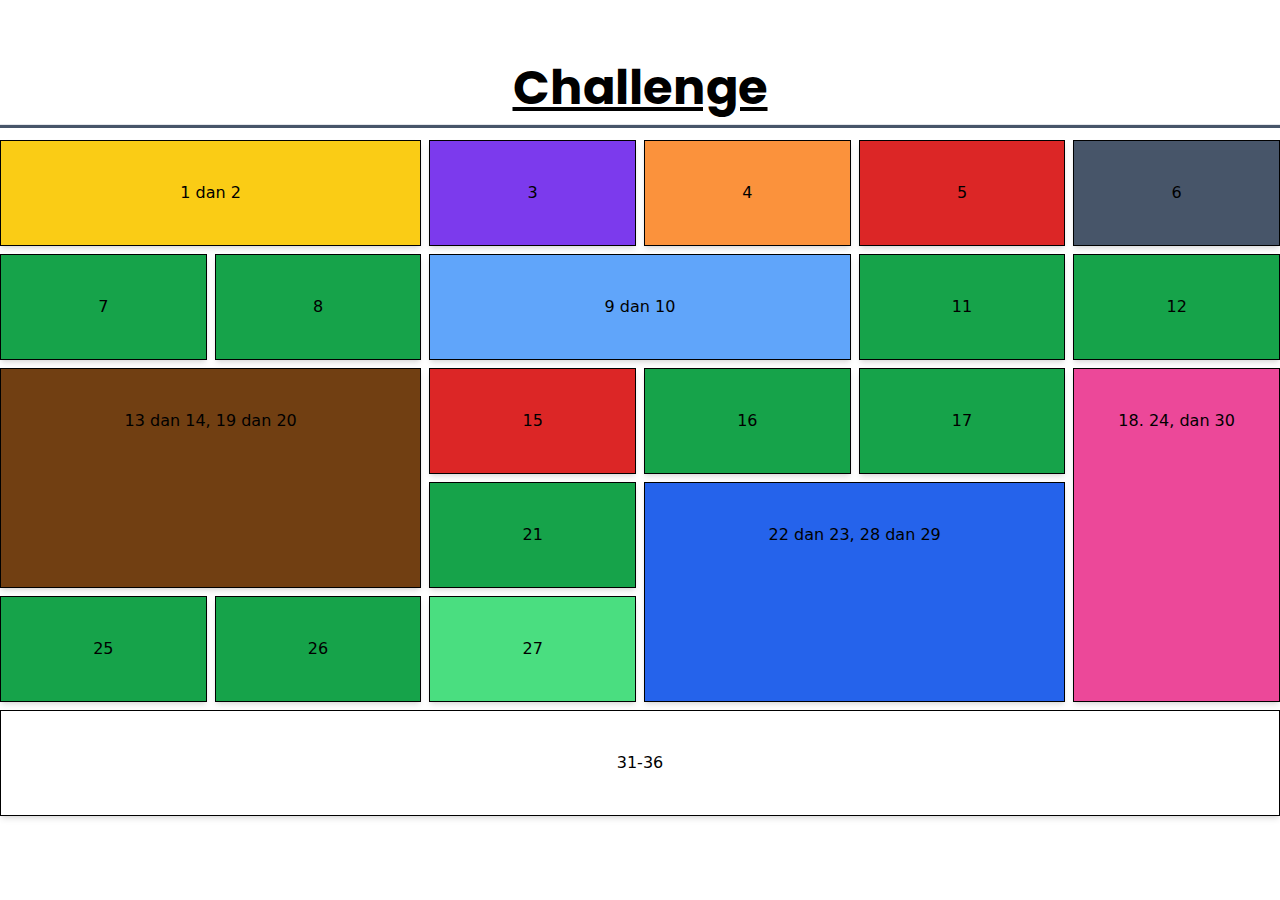
==== src/public/challenge.html @ d1c3603e "update" ====
<!DOCTYPE html>
<html lang="en">

<head>
    <meta charset="UTF-8">
    <meta name="viewport" content="width=device-width, initial-scale=1.0">
    <title>Challenge</title>
    <link rel="stylesheet" href="/src/public/style.css">
    <link rel="preconnect" href="https://fonts.googleapis.com">
    <link rel="preconnect" href="https://fonts.gstatic.com" crossorigin>
    <link href="https://fonts.googleapis.com/css2?family=Poppins:wght@100;200;300;400;600;700&display=swap"
        rel="stylesheet">
</head>

<body>
    <h1 class="font-poppins font-bold text-center text-5xl underline mt-16">Challenge</h1>
    <hr class="h-[4px] bg-slate-600 mt-3 mb-3">

    <div class="grid grid-cols-6 gap-2">
        <div class="col-span-2 bg-yellow-400 px-4 py-10 border border-black shadow-md">
            <p class="text-center">1 dan 2</p>
        </div>
        <div class="col-span bg-violet-600 px-4 py-10 border border-black shadow-md">
            <p class="text-center">3</p>
        </div>
        <div class="col-span bg-orange-400 px-4 py-10 border border-black shadow-md">
            <p class="text-center">4</p>
        </div>
        <div class="col-span bg-red-600 px-4 py-10 border border-black shadow-md">
            <p class="text-center">5</p>
        </div>
        <div class="col-span bg-slate-600 px-4 py-10 border border-black shadow-md">
            <p class="text-center">6</p>
        </div>
        <div class="col-span bg-green-600 px-4 py-10 border border-black shadow-md">
            <p class="text-center">7</p>
        </div>
        <div class="col-span bg-green-600 px-4 py-10 border border-black shadow-md">
            <p class="text-center">8</p>
        </div>
        <div class="col-span-2 bg-blue-400 px-4 py-10 border border-black shadow-md">
            <p class="text-center">9 dan 10</p>
        </div>
        <div class="col-span bg-green-600 px-4 py-10 border border-black shadow-md">
            <p class="text-center">11</p>
        </div>
        <div class="col-span bg-green-600 px-4 py-10 border border-black shadow-md">
            <p class="text-center">12</p>
        </div>
        <div class="col-span-2 row-span-2 bg-yellow-900 px-4 py-10 border border-black shadow-md">
            <p class="text-center">13 dan 14, 19 dan 20</p>
        </div>
        <div class="col-span bg-red-600 px-4 py-10 border border-black shadow-md">
            <p class="text-center">15</p>
        </div>
        <div class="col-span bg-green-600 px-4 py-10 border border-black shadow-md">
            <p class="text-center">16</p>
        </div>
        <div class="col-span bg-green-600 px-4 py-10 border border-black shadow-md">
            <p class="text-center">17</p>
        </div>
        <div class="col-span row-span-3 bg-pink-500 px-4 py-10 border border-black shadow-md">
            <p class="text-center">18. 24, dan 30</p>
        </div>
        <div class="col-span bg-green-600 px-4 py-10 border border-black shadow-md">
            <p class="text-center">21</p>
        </div>
        <div class="col-span-2 row-span-2 bg-blue-600 px-4 py-10 border border-black shadow-md">
            <p class="text-center">22 dan 23, 28 dan 29</p>
        </div>
        <div class="col-span bg-green-600 px-4 py-10 border border-black shadow-md">
            <p class="text-center">25</p>
        </div>
        <div class="col-span bg-green-600 px-4 py-10 border border-black shadow-md">
            <p class="text-center">26</p>
        </div>
        <div class="col-span bg-green-400 px-4 py-10 border border-black shadow-md">
            <p class="text-center">27</p>
        </div>
        <div class="col-span-6 bg-white px-4 py-10 border border-black shadow-md">
            <p class="text-center">31-36</p>
        </div>
    </div>
</body>

</html>
---- src/public/style.css ----
/*
! tailwindcss v3.4.1 | MIT License | https://tailwindcss.com
*/

/*
1. Prevent padding and border from affecting element width. (https://github.com/mozdevs/cssremedy/issues/4)
2. Allow adding a border to an element by just adding a border-width. (https://github.com/tailwindcss/tailwindcss/pull/116)
*/

*,
::before,
::after {
  box-sizing: border-box;
  /* 1 */
  border-width: 0;
  /* 2 */
  border-style: solid;
  /* 2 */
  border-color: #e5e7eb;
  /* 2 */
}

::before,
::after {
  --tw-content: '';
}

/*
1. Use a consistent sensible line-height in all browsers.
2. Prevent adjustments of font size after orientation changes in iOS.
3. Use a more readable tab size.
4. Use the user's configured `sans` font-family by default.
5. Use the user's configured `sans` font-feature-settings by default.
6. Use the user's configured `sans` font-variation-settings by default.
7. Disable tap highlights on iOS
*/

html,
:host {
  line-height: 1.5;
  /* 1 */
  -webkit-text-size-adjust: 100%;
  /* 2 */
  -moz-tab-size: 4;
  /* 3 */
  -o-tab-size: 4;
     tab-size: 4;
  /* 3 */
  font-family: ui-sans-serif, system-ui, sans-serif, "Apple Color Emoji", "Segoe UI Emoji", "Segoe UI Symbol", "Noto Color Emoji";
  /* 4 */
  font-feature-settings: normal;
  /* 5 */
  font-variation-settings: normal;
  /* 6 */
  -webkit-tap-highlight-color: transparent;
  /* 7 */
}

/*
1. Remove the margin in all browsers.
2. Inherit line-height from `html` so users can set them as a class directly on the `html` element.
*/

body {
  margin: 0;
  /* 1 */
  line-height: inherit;
  /* 2 */
}

/*
1. Add the correct height in Firefox.
2. Correct the inheritance of border color in Firefox. (https://bugzilla.mozilla.org/show_bug.cgi?id=190655)
3. Ensure horizontal rules are visible by default.
*/

hr {
  height: 0;
  /* 1 */
  color: inherit;
  /* 2 */
  border-top-width: 1px;
  /* 3 */
}

/*
Add the correct text decoration in Chrome, Edge, and Safari.
*/

abbr:where([title]) {
  -webkit-text-decoration: underline dotted;
          text-decoration: underline dotted;
}

/*
Remove the default font size and weight for headings.
*/

h1,
h2,
h3,
h4,
h5,
h6 {
  font-size: inherit;
  font-weight: inherit;
}

/*
Reset links to optimize for opt-in styling instead of opt-out.
*/

a {
  color: inherit;
  text-decoration: inherit;
}

/*
Add the correct font weight in Edge and Safari.
*/

b,
strong {
  font-weight: bolder;
}

/*
1. Use the user's configured `mono` font-family by default.
2. Use the user's configured `mono` font-feature-settings by default.
3. Use the user's configured `mono` font-variation-settings by default.
4. Correct the odd `em` font sizing in all browsers.
*/

code,
kbd,
samp,
pre {
  font-family: ui-monospace, SFMono-Regular, Menlo, Monaco, Consolas, "Liberation Mono", "Courier New", monospace;
  /* 1 */
  font-feature-settings: normal;
  /* 2 */
  font-variation-settings: normal;
  /* 3 */
  font-size: 1em;
  /* 4 */
}

/*
Add the correct font size in all browsers.
*/

small {
  font-size: 80%;
}

/*
Prevent `sub` and `sup` elements from affecting the line height in all browsers.
*/

sub,
sup {
  font-size: 75%;
  line-height: 0;
  position: relative;
  vertical-align: baseline;
}

sub {
  bottom: -0.25em;
}

sup {
  top: -0.5em;
}

/*
1. Remove text indentation from table contents in Chrome and Safari. (https://bugs.chromium.org/p/chromium/issues/detail?id=999088, https://bugs.webkit.org/show_bug.cgi?id=201297)
2. Correct table border color inheritance in all Chrome and Safari. (https://bugs.chromium.org/p/chromium/issues/detail?id=935729, https://bugs.webkit.org/show_bug.cgi?id=195016)
3. Remove gaps between table borders by default.
*/

table {
  text-indent: 0;
  /* 1 */
  border-color: inherit;
  /* 2 */
  border-collapse: collapse;
  /* 3 */
}

/*
1. Change the font styles in all browsers.
2. Remove the margin in Firefox and Safari.
3. Remove default padding in all browsers.
*/

button,
input,
optgroup,
select,
textarea {
  font-family: inherit;
  /* 1 */
  font-feature-settings: inherit;
  /* 1 */
  font-variation-settings: inherit;
  /* 1 */
  font-size: 100%;
  /* 1 */
  font-weight: inherit;
  /* 1 */
  line-height: inherit;
  /* 1 */
  color: inherit;
  /* 1 */
  margin: 0;
  /* 2 */
  padding: 0;
  /* 3 */
}

/*
Remove the inheritance of text transform in Edge and Firefox.
*/

button,
select {
  text-transform: none;
}

/*
1. Correct the inability to style clickable types in iOS and Safari.
2. Remove default button styles.
*/

button,
[type='button'],
[type='reset'],
[type='submit'] {
  -webkit-appearance: button;
  /* 1 */
  background-color: transparent;
  /* 2 */
  background-image: none;
  /* 2 */
}

/*
Use the modern Firefox focus style for all focusable elements.
*/

:-moz-focusring {
  outline: auto;
}

/*
Remove the additional `:invalid` styles in Firefox. (https://github.com/mozilla/gecko-dev/blob/2f9eacd9d3d995c937b4251a5557d95d494c9be1/layout/style/res/forms.css#L728-L737)
*/

:-moz-ui-invalid {
  box-shadow: none;
}

/*
Add the correct vertical alignment in Chrome and Firefox.
*/

progress {
  vertical-align: baseline;
}

/*
Correct the cursor style of increment and decrement buttons in Safari.
*/

::-webkit-inner-spin-button,
::-webkit-outer-spin-button {
  height: auto;
}

/*
1. Correct the odd appearance in Chrome and Safari.
2. Correct the outline style in Safari.
*/

[type='search'] {
  -webkit-appearance: textfield;
  /* 1 */
  outline-offset: -2px;
  /* 2 */
}

/*
Remove the inner padding in Chrome and Safari on macOS.
*/

::-webkit-search-decoration {
  -webkit-appearance: none;
}

/*
1. Correct the inability to style clickable types in iOS and Safari.
2. Change font properties to `inherit` in Safari.
*/

::-webkit-file-upload-button {
  -webkit-appearance: button;
  /* 1 */
  font: inherit;
  /* 2 */
}

/*
Add the correct display in Chrome and Safari.
*/

summary {
  display: list-item;
}

/*
Removes the default spacing and border for appropriate elements.
*/

blockquote,
dl,
dd,
h1,
h2,
h3,
h4,
h5,
h6,
hr,
figure,
p,
pre {
  margin: 0;
}

fieldset {
  margin: 0;
  padding: 0;
}

legend {
  padding: 0;
}

ol,
ul,
menu {
  list-style: none;
  margin: 0;
  padding: 0;
}

/*
Reset default styling for dialogs.
*/

dialog {
  padding: 0;
}

/*
Prevent resizing textareas horizontally by default.
*/

textarea {
  resize: vertical;
}

/*
1. Reset the default placeholder opacity in Firefox. (https://github.com/tailwindlabs/tailwindcss/issues/3300)
2. Set the default placeholder color to the user's configured gray 400 color.
*/

input::-moz-placeholder, textarea::-moz-placeholder {
  opacity: 1;
  /* 1 */
  color: #9ca3af;
  /* 2 */
}

input::placeholder,
textarea::placeholder {
  opacity: 1;
  /* 1 */
  color: #9ca3af;
  /* 2 */
}

/*
Set the default cursor for buttons.
*/

button,
[role="button"] {
  cursor: pointer;
}

/*
Make sure disabled buttons don't get the pointer cursor.
*/

:disabled {
  cursor: default;
}

/*
1. Make replaced elements `display: block` by default. (https://github.com/mozdevs/cssremedy/issues/14)
2. Add `vertical-align: middle` to align replaced elements more sensibly by default. (https://github.com/jensimmons/cssremedy/issues/14#issuecomment-634934210)
   This can trigger a poorly considered lint error in some tools but is included by design.
*/

img,
svg,
video,
canvas,
audio,
iframe,
embed,
object {
  display: block;
  /* 1 */
  vertical-align: middle;
  /* 2 */
}

/*
Constrain images and videos to the parent width and preserve their intrinsic aspect ratio. (https://github.com/mozdevs/cssremedy/issues/14)
*/

img,
video {
  max-width: 100%;
  height: auto;
}

/* Make elements with the HTML hidden attribute stay hidden by default */

[hidden] {
  display: none;
}

*, ::before, ::after {
  --tw-border-spacing-x: 0;
  --tw-border-spacing-y: 0;
  --tw-translate-x: 0;
  --tw-translate-y: 0;
  --tw-rotate: 0;
  --tw-skew-x: 0;
  --tw-skew-y: 0;
  --tw-scale-x: 1;
  --tw-scale-y: 1;
  --tw-pan-x:  ;
  --tw-pan-y:  ;
  --tw-pinch-zoom:  ;
  --tw-scroll-snap-strictness: proximity;
  --tw-gradient-from-position:  ;
  --tw-gradient-via-position:  ;
  --tw-gradient-to-position:  ;
  --tw-ordinal:  ;
  --tw-slashed-zero:  ;
  --tw-numeric-figure:  ;
  --tw-numeric-spacing:  ;
  --tw-numeric-fraction:  ;
  --tw-ring-inset:  ;
  --tw-ring-offset-width: 0px;
  --tw-ring-offset-color: #fff;
  --tw-ring-color: rgb(59 130 246 / 0.5);
  --tw-ring-offset-shadow: 0 0 #0000;
  --tw-ring-shadow: 0 0 #0000;
  --tw-shadow: 0 0 #0000;
  --tw-shadow-colored: 0 0 #0000;
  --tw-blur:  ;
  --tw-brightness:  ;
  --tw-contrast:  ;
  --tw-grayscale:  ;
  --tw-hue-rotate:  ;
  --tw-invert:  ;
  --tw-saturate:  ;
  --tw-sepia:  ;
  --tw-drop-shadow:  ;
  --tw-backdrop-blur:  ;
  --tw-backdrop-brightness:  ;
  --tw-backdrop-contrast:  ;
  --tw-backdrop-grayscale:  ;
  --tw-backdrop-hue-rotate:  ;
  --tw-backdrop-invert:  ;
  --tw-backdrop-opacity:  ;
  --tw-backdrop-saturate:  ;
  --tw-backdrop-sepia:  ;
}

::backdrop {
  --tw-border-spacing-x: 0;
  --tw-border-spacing-y: 0;
  --tw-translate-x: 0;
  --tw-translate-y: 0;
  --tw-rotate: 0;
  --tw-skew-x: 0;
  --tw-skew-y: 0;
  --tw-scale-x: 1;
  --tw-scale-y: 1;
  --tw-pan-x:  ;
  --tw-pan-y:  ;
  --tw-pinch-zoom:  ;
  --tw-scroll-snap-strictness: proximity;
  --tw-gradient-from-position:  ;
  --tw-gradient-via-position:  ;
  --tw-gradient-to-position:  ;
  --tw-ordinal:  ;
  --tw-slashed-zero:  ;
  --tw-numeric-figure:  ;
  --tw-numeric-spacing:  ;
  --tw-numeric-fraction:  ;
  --tw-ring-inset:  ;
  --tw-ring-offset-width: 0px;
  --tw-ring-offset-color: #fff;
  --tw-ring-color: rgb(59 130 246 / 0.5);
  --tw-ring-offset-shadow: 0 0 #0000;
  --tw-ring-shadow: 0 0 #0000;
  --tw-shadow: 0 0 #0000;
  --tw-shadow-colored: 0 0 #0000;
  --tw-blur:  ;
  --tw-brightness:  ;
  --tw-contrast:  ;
  --tw-grayscale:  ;
  --tw-hue-rotate:  ;
  --tw-invert:  ;
  --tw-saturate:  ;
  --tw-sepia:  ;
  --tw-drop-shadow:  ;
  --tw-backdrop-blur:  ;
  --tw-backdrop-brightness:  ;
  --tw-backdrop-contrast:  ;
  --tw-backdrop-grayscale:  ;
  --tw-backdrop-hue-rotate:  ;
  --tw-backdrop-invert:  ;
  --tw-backdrop-opacity:  ;
  --tw-backdrop-saturate:  ;
  --tw-backdrop-sepia:  ;
}

.container {
  width: 100%;
}

@media (min-width: 640px) {
  .container {
    max-width: 640px;
  }
}

@media (min-width: 768px) {
  .container {
    max-width: 768px;
  }
}

@media (min-width: 1024px) {
  .container {
    max-width: 1024px;
  }
}

@media (min-width: 1280px) {
  .container {
    max-width: 1280px;
  }
}

@media (min-width: 1536px) {
  .container {
    max-width: 1536px;
  }
}

.absolute {
  position: absolute;
}

.relative {
  position: relative;
}

.top-0 {
  top: 0px;
}

.right-0 {
  right: 0px;
}

.top-5 {
  top: 1.25rem;
}

.top-10 {
  top: 2.5rem;
}

.top-9 {
  top: 2.25rem;
}

.top-96 {
  top: 24rem;
}

.-top-5 {
  top: -1.25rem;
}

.left-0 {
  left: 0px;
}

.left-1\/2 {
  left: 50%;
}

.right-1\/2 {
  right: 50%;
}

.col-span-2 {
  grid-column: span 2 / span 2;
}

.col-span-1 {
  grid-column: span 1 / span 1;
}

.col-span-3 {
  grid-column: span 3 / span 3;
}

.col-span-6 {
  grid-column: span 6 / span 6;
}

.row-span-2 {
  grid-row: span 2 / span 2;
}

.row-span-1 {
  grid-row: span 1 / span 1;
}

.row-span-3 {
  grid-row: span 3 / span 3;
}

.float-start {
  float: inline-start;
}

.float-end {
  float: inline-end;
}

.m-13 {
  margin: 3.25rem;
}

.m-6 {
  margin: 1.5rem;
}

.m-auto {
  margin: auto;
}

.mx-6 {
  margin-left: 1.5rem;
  margin-right: 1.5rem;
}

.mx-auto {
  margin-left: auto;
  margin-right: auto;
}

.my-6 {
  margin-top: 1.5rem;
  margin-bottom: 1.5rem;
}

.mx-2 {
  margin-left: 0.5rem;
  margin-right: 0.5rem;
}

.-ml-6 {
  margin-left: -1.5rem;
}

.mt-10 {
  margin-top: 2.5rem;
}

.mt-2 {
  margin-top: 0.5rem;
}

.mt-20 {
  margin-top: 5rem;
}

.mt-24 {
  margin-top: 6rem;
}

.mt-3 {
  margin-top: 0.75rem;
}

.mt-8 {
  margin-top: 2rem;
}

.mr-3 {
  margin-right: 0.75rem;
}

.mt-4 {
  margin-top: 1rem;
}

.mt-5 {
  margin-top: 1.25rem;
}

.mt-16 {
  margin-top: 4rem;
}

.mb-3 {
  margin-bottom: 0.75rem;
}

.block {
  display: block;
}

.flex {
  display: flex;
}

.grid {
  display: grid;
}

.size-2\/3 {
  width: 66.666667%;
  height: 66.666667%;
}

.h-48 {
  height: 12rem;
}

.h-\[200px\] {
  height: 200px;
}

.h-\[4px\] {
  height: 4px;
}

.h-\[1000px\] {
  height: 1000px;
}

.h-\[100px\] {
  height: 100px;
}

.h-\[10px\] {
  height: 10px;
}

.h-\[1px\] {
  height: 1px;
}

.h-10 {
  height: 2.5rem;
}

.h-3 {
  height: 0.75rem;
}

.h-1 {
  height: 0.25rem;
}

.h-7 {
  height: 1.75rem;
}

.w-10 {
  width: 2.5rem;
}

.max-w-lg {
  max-width: 32rem;
}

.max-w-xl {
  max-width: 36rem;
}

.translate-x-1 {
  --tw-translate-x: 0.25rem;
  transform: translate(var(--tw-translate-x), var(--tw-translate-y)) rotate(var(--tw-rotate)) skewX(var(--tw-skew-x)) skewY(var(--tw-skew-y)) scaleX(var(--tw-scale-x)) scaleY(var(--tw-scale-y));
}

.translate-y-0 {
  --tw-translate-y: 0px;
  transform: translate(var(--tw-translate-x), var(--tw-translate-y)) rotate(var(--tw-rotate)) skewX(var(--tw-skew-x)) skewY(var(--tw-skew-y)) scaleX(var(--tw-scale-x)) scaleY(var(--tw-scale-y));
}

.-translate-y-0 {
  --tw-translate-y: -0px;
  transform: translate(var(--tw-translate-x), var(--tw-translate-y)) rotate(var(--tw-rotate)) skewX(var(--tw-skew-x)) skewY(var(--tw-skew-y)) scaleX(var(--tw-scale-x)) scaleY(var(--tw-scale-y));
}

.-translate-x-0 {
  --tw-translate-x: -0px;
  transform: translate(var(--tw-translate-x), var(--tw-translate-y)) rotate(var(--tw-rotate)) skewX(var(--tw-skew-x)) skewY(var(--tw-skew-y)) scaleX(var(--tw-scale-x)) scaleY(var(--tw-scale-y));
}

.-translate-x-1\/2 {
  --tw-translate-x: -50%;
  transform: translate(var(--tw-translate-x), var(--tw-translate-y)) rotate(var(--tw-rotate)) skewX(var(--tw-skew-x)) skewY(var(--tw-skew-y)) scaleX(var(--tw-scale-x)) scaleY(var(--tw-scale-y));
}

.grid-cols-1 {
  grid-template-columns: repeat(1, minmax(0, 1fr));
}

.grid-cols-2 {
  grid-template-columns: repeat(2, minmax(0, 1fr));
}

.grid-cols-5 {
  grid-template-columns: repeat(5, minmax(0, 1fr));
}

.grid-cols-12 {
  grid-template-columns: repeat(12, minmax(0, 1fr));
}

.grid-cols-3 {
  grid-template-columns: repeat(3, minmax(0, 1fr));
}

.grid-cols-4 {
  grid-template-columns: repeat(4, minmax(0, 1fr));
}

.grid-cols-6 {
  grid-template-columns: repeat(6, minmax(0, 1fr));
}

.grid-cols-7 {
  grid-template-columns: repeat(7, minmax(0, 1fr));
}

.gap-4 {
  gap: 1rem;
}

.gap-1 {
  gap: 0.25rem;
}

.gap-2 {
  gap: 0.5rem;
}

.overflow-y-scroll {
  overflow-y: scroll;
}

.rounded {
  border-radius: 0.25rem;
}

.rounded-lg {
  border-radius: 0.5rem;
}

.rounded-full {
  border-radius: 9999px;
}

.rounded-md {
  border-radius: 0.375rem;
}

.border {
  border-width: 1px;
}

.border-black {
  --tw-border-opacity: 1;
  border-color: rgb(0 0 0 / var(--tw-border-opacity));
}

.bg-sky-600 {
  --tw-bg-opacity: 1;
  background-color: rgb(2 132 199 / var(--tw-bg-opacity));
}

.bg-slate-500 {
  --tw-bg-opacity: 1;
  background-color: rgb(100 116 139 / var(--tw-bg-opacity));
}

.bg-white {
  --tw-bg-opacity: 1;
  background-color: rgb(255 255 255 / var(--tw-bg-opacity));
}

.bg-rose-500 {
  --tw-bg-opacity: 1;
  background-color: rgb(244 63 94 / var(--tw-bg-opacity));
}

.bg-rose-300 {
  --tw-bg-opacity: 1;
  background-color: rgb(253 164 175 / var(--tw-bg-opacity));
}

.bg-sky-100 {
  --tw-bg-opacity: 1;
  background-color: rgb(224 242 254 / var(--tw-bg-opacity));
}

.bg-sky-300 {
  --tw-bg-opacity: 1;
  background-color: rgb(125 211 252 / var(--tw-bg-opacity));
}

.bg-slate-300 {
  --tw-bg-opacity: 1;
  background-color: rgb(203 213 225 / var(--tw-bg-opacity));
}

.bg-slate-600 {
  --tw-bg-opacity: 1;
  background-color: rgb(71 85 105 / var(--tw-bg-opacity));
}

.bg-red-300 {
  --tw-bg-opacity: 1;
  background-color: rgb(252 165 165 / var(--tw-bg-opacity));
}

.bg-yellow-300 {
  --tw-bg-opacity: 1;
  background-color: rgb(253 224 71 / var(--tw-bg-opacity));
}

.bg-violet-300 {
  --tw-bg-opacity: 1;
  background-color: rgb(196 181 253 / var(--tw-bg-opacity));
}

.bg-green-300 {
  --tw-bg-opacity: 1;
  background-color: rgb(134 239 172 / var(--tw-bg-opacity));
}

.bg-yellow-500 {
  --tw-bg-opacity: 1;
  background-color: rgb(234 179 8 / var(--tw-bg-opacity));
}

.bg-yellow-400 {
  --tw-bg-opacity: 1;
  background-color: rgb(250 204 21 / var(--tw-bg-opacity));
}

.bg-purple-300 {
  --tw-bg-opacity: 1;
  background-color: rgb(216 180 254 / var(--tw-bg-opacity));
}

.bg-violet-600 {
  --tw-bg-opacity: 1;
  background-color: rgb(124 58 237 / var(--tw-bg-opacity));
}

.bg-orange-300 {
  --tw-bg-opacity: 1;
  background-color: rgb(253 186 116 / var(--tw-bg-opacity));
}

.bg-orange-600 {
  --tw-bg-opacity: 1;
  background-color: rgb(234 88 12 / var(--tw-bg-opacity));
}

.bg-red-600 {
  --tw-bg-opacity: 1;
  background-color: rgb(220 38 38 / var(--tw-bg-opacity));
}

.bg-orange-400 {
  --tw-bg-opacity: 1;
  background-color: rgb(251 146 60 / var(--tw-bg-opacity));
}

.bg-green-600 {
  --tw-bg-opacity: 1;
  background-color: rgb(22 163 74 / var(--tw-bg-opacity));
}

.bg-green-400 {
  --tw-bg-opacity: 1;
  background-color: rgb(74 222 128 / var(--tw-bg-opacity));
}

.bg-blue-400 {
  --tw-bg-opacity: 1;
  background-color: rgb(96 165 250 / var(--tw-bg-opacity));
}

.bg-yellow-900 {
  --tw-bg-opacity: 1;
  background-color: rgb(113 63 18 / var(--tw-bg-opacity));
}

.bg-red-400 {
  --tw-bg-opacity: 1;
  background-color: rgb(248 113 113 / var(--tw-bg-opacity));
}

.bg-green-500 {
  --tw-bg-opacity: 1;
  background-color: rgb(34 197 94 / var(--tw-bg-opacity));
}

.bg-pink-300 {
  --tw-bg-opacity: 1;
  background-color: rgb(249 168 212 / var(--tw-bg-opacity));
}

.bg-pink-500 {
  --tw-bg-opacity: 1;
  background-color: rgb(236 72 153 / var(--tw-bg-opacity));
}

.bg-blue-600 {
  --tw-bg-opacity: 1;
  background-color: rgb(37 99 235 / var(--tw-bg-opacity));
}

.bg-gradient-to-t {
  background-image: linear-gradient(to top, var(--tw-gradient-stops));
}

.from-blue-800 {
  --tw-gradient-from: #1e40af var(--tw-gradient-from-position);
  --tw-gradient-to: rgb(30 64 175 / 0) var(--tw-gradient-to-position);
  --tw-gradient-stops: var(--tw-gradient-from), var(--tw-gradient-to);
}

.to-rose-500 {
  --tw-gradient-to: #f43f5e var(--tw-gradient-to-position);
}

.bg-fixed {
  background-attachment: fixed;
}

.bg-local {
  background-attachment: local;
}

.bg-scroll {
  background-attachment: scroll;
}

.bg-clip-text {
  -webkit-background-clip: text;
          background-clip: text;
}

.p-3 {
  padding: 0.75rem;
}

.p-4 {
  padding: 1rem;
}

.p-6 {
  padding: 1.5rem;
}

.p-5 {
  padding: 1.25rem;
}

.px-3 {
  padding-left: 0.75rem;
  padding-right: 0.75rem;
}

.py-2 {
  padding-top: 0.5rem;
  padding-bottom: 0.5rem;
}

.px-5 {
  padding-left: 1.25rem;
  padding-right: 1.25rem;
}

.px-4 {
  padding-left: 1rem;
  padding-right: 1rem;
}

.py-10 {
  padding-top: 2.5rem;
  padding-bottom: 2.5rem;
}

.py-4 {
  padding-top: 1rem;
  padding-bottom: 1rem;
}

.pb-6 {
  padding-bottom: 1.5rem;
}

.pl-6 {
  padding-left: 1.5rem;
}

.pt-2 {
  padding-top: 0.5rem;
}

.pt-6 {
  padding-top: 1.5rem;
}

.text-center {
  text-align: center;
}

.text-justify {
  text-align: justify;
}

.font-poppins {
  font-family: Poppins;
}

.text-3xl {
  font-size: 1.875rem;
  line-height: 2.25rem;
}

.text-4xl {
  font-size: 2.25rem;
  line-height: 2.5rem;
}

.text-6xl {
  font-size: 3.75rem;
  line-height: 1;
}

.text-5xl {
  font-size: 3rem;
  line-height: 1;
}

.font-bold {
  font-weight: 700;
}

.font-extrabold {
  font-weight: 800;
}

.font-light {
  font-weight: 300;
}

.font-medium {
  font-weight: 500;
}

.font-normal {
  font-weight: 400;
}

.italic {
  font-style: italic;
}

.text-blue-500 {
  --tw-text-opacity: 1;
  color: rgb(59 130 246 / var(--tw-text-opacity));
}

.text-transparent {
  color: transparent;
}

.text-white {
  --tw-text-opacity: 1;
  color: rgb(255 255 255 / var(--tw-text-opacity));
}

.underline {
  text-decoration-line: underline;
}

.underline-offset-1 {
  text-underline-offset: 1px;
}

.shadow {
  --tw-shadow: 0 1px 3px 0 rgb(0 0 0 / 0.1), 0 1px 2px -1px rgb(0 0 0 / 0.1);
  --tw-shadow-colored: 0 1px 3px 0 var(--tw-shadow-color), 0 1px 2px -1px var(--tw-shadow-color);
  box-shadow: var(--tw-ring-offset-shadow, 0 0 #0000), var(--tw-ring-shadow, 0 0 #0000), var(--tw-shadow);
}

.shadow-md {
  --tw-shadow: 0 4px 6px -1px rgb(0 0 0 / 0.1), 0 2px 4px -2px rgb(0 0 0 / 0.1);
  --tw-shadow-colored: 0 4px 6px -1px var(--tw-shadow-color), 0 2px 4px -2px var(--tw-shadow-color);
  box-shadow: var(--tw-ring-offset-shadow, 0 0 #0000), var(--tw-ring-shadow, 0 0 #0000), var(--tw-shadow);
}

.shadow-sm {
  --tw-shadow: 0 1px 2px 0 rgb(0 0 0 / 0.05);
  --tw-shadow-colored: 0 1px 2px 0 var(--tw-shadow-color);
  box-shadow: var(--tw-ring-offset-shadow, 0 0 #0000), var(--tw-ring-shadow, 0 0 #0000), var(--tw-shadow);
}

.shadow-lg {
  --tw-shadow: 0 10px 15px -3px rgb(0 0 0 / 0.1), 0 4px 6px -4px rgb(0 0 0 / 0.1);
  --tw-shadow-colored: 0 10px 15px -3px var(--tw-shadow-color), 0 4px 6px -4px var(--tw-shadow-color);
  box-shadow: var(--tw-ring-offset-shadow, 0 0 #0000), var(--tw-ring-shadow, 0 0 #0000), var(--tw-shadow);
}

.ring-1 {
  --tw-ring-offset-shadow: var(--tw-ring-inset) 0 0 0 var(--tw-ring-offset-width) var(--tw-ring-offset-color);
  --tw-ring-shadow: var(--tw-ring-inset) 0 0 0 calc(1px + var(--tw-ring-offset-width)) var(--tw-ring-color);
  box-shadow: var(--tw-ring-offset-shadow), var(--tw-ring-shadow), var(--tw-shadow, 0 0 #0000);
}

.duration-100 {
  transition-duration: 100ms;
}

.first-letter\:float-start::first-letter {
  float: inline-start;
}

.first-letter\:mr-3::first-letter {
  margin-right: 0.75rem;
}

.first-letter\:text-7xl::first-letter {
  font-size: 4.5rem;
  line-height: 1;
}

.first-letter\:font-bold::first-letter {
  font-weight: 700;
}

.first-letter\:text-slate-900::first-letter {
  --tw-text-opacity: 1;
  color: rgb(15 23 42 / var(--tw-text-opacity));
}

.first-line\:uppercase::first-line {
  text-transform: uppercase;
}

.first-line\:tracking-widest::first-line {
  letter-spacing: 0.1em;
}

.hover\:bg-lime-500:hover {
  --tw-bg-opacity: 1;
  background-color: rgb(132 204 22 / var(--tw-bg-opacity));
}

.hover\:bg-red-900:hover {
  --tw-bg-opacity: 1;
  background-color: rgb(127 29 29 / var(--tw-bg-opacity));
}

.hover\:italic:hover {
  font-style: italic;
}

.hover\:text-red-400:hover {
  --tw-text-opacity: 1;
  color: rgb(248 113 113 / var(--tw-text-opacity));
}

.hover\:underline:hover {
  text-decoration-line: underline;
}

.hover\:ease-in:hover {
  transition-timing-function: cubic-bezier(0.4, 0, 1, 1);
}

.focus\:bg-green-400:focus {
  --tw-bg-opacity: 1;
  background-color: rgb(74 222 128 / var(--tw-bg-opacity));
}

.focus\:outline-none:focus {
  outline: 2px solid transparent;
  outline-offset: 2px;
}

.focus-visible\:ring-8:focus-visible {
  --tw-ring-offset-shadow: var(--tw-ring-inset) 0 0 0 var(--tw-ring-offset-width) var(--tw-ring-offset-color);
  --tw-ring-shadow: var(--tw-ring-inset) 0 0 0 calc(8px + var(--tw-ring-offset-width)) var(--tw-ring-color);
  box-shadow: var(--tw-ring-offset-shadow), var(--tw-ring-shadow), var(--tw-shadow, 0 0 #0000);
}

.active\:bg-yellow-400:active {
  --tw-bg-opacity: 1;
  background-color: rgb(250 204 21 / var(--tw-bg-opacity));
}

.group:hover .group-hover\:text-red-600 {
  --tw-text-opacity: 1;
  color: rgb(220 38 38 / var(--tw-text-opacity));
}

.group:hover .group-hover\:text-white {
  --tw-text-opacity: 1;
  color: rgb(255 255 255 / var(--tw-text-opacity));
}

.group:hover .first-letter\:group-hover\:text-white::first-letter {
  --tw-text-opacity: 1;
  color: rgb(255 255 255 / var(--tw-text-opacity));
}
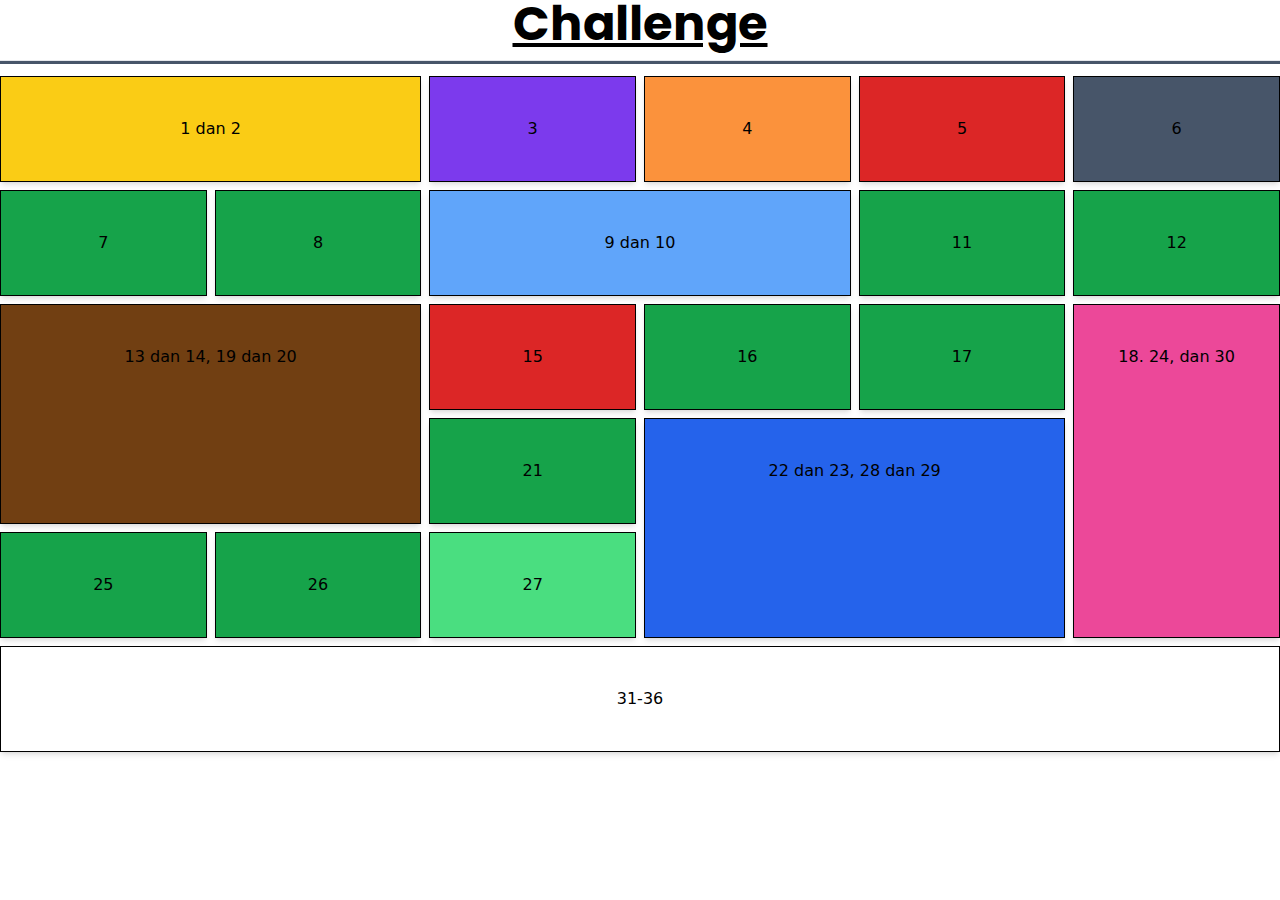
==== commit 7f823814: "update" ====
--- a/src/public/challenge.html
+++ b/src/public/challenge.html
@@ -13,7 +13,7 @@
 </head>
 
 <body>
-    <h1 class="font-poppins font-bold text-center text-5xl underline mt-16">Challenge</h1>
+    <h1 class="font-poppins font-bold text-center text-5xl underline">Challenge</h1>
     <hr class="h-[4px] bg-slate-600 mt-3 mb-3">
 
     <div class="grid grid-cols-6 gap-2">
--- a/src/public/style.css
+++ b/src/public/style.css
@@ -586,58 +586,26 @@
   position: relative;
 }
 
-.top-0 {
-  top: 0px;
+.-top-5 {
+  top: -1.25rem;
 }
 
 .right-0 {
   right: 0px;
 }
 
-.top-5 {
-  top: 1.25rem;
-}
-
-.top-10 {
-  top: 2.5rem;
-}
-
-.top-9 {
-  top: 2.25rem;
-}
-
-.top-96 {
-  top: 24rem;
-}
-
-.-top-5 {
-  top: -1.25rem;
-}
-
-.left-0 {
-  left: 0px;
-}
-
-.left-1\/2 {
-  left: 50%;
-}
-
 .right-1\/2 {
   right: 50%;
 }
 
+.col-span-1 {
+  grid-column: span 1 / span 1;
+}
+
 .col-span-2 {
   grid-column: span 2 / span 2;
 }
 
-.col-span-1 {
-  grid-column: span 1 / span 1;
-}
-
-.col-span-3 {
-  grid-column: span 3 / span 3;
-}
-
 .col-span-6 {
   grid-column: span 6 / span 6;
 }
@@ -646,10 +614,6 @@
   grid-row: span 2 / span 2;
 }
 
-.row-span-1 {
-  grid-row: span 1 / span 1;
-}
-
 .row-span-3 {
   grid-row: span 3 / span 3;
 }
@@ -672,6 +636,16 @@
 
 .m-auto {
   margin: auto;
+}
+
+.mx-2 {
+  margin-left: 0.5rem;
+  margin-right: 0.5rem;
+}
+
+.mx-4 {
+  margin-left: 1rem;
+  margin-right: 1rem;
 }
 
 .mx-6 {
@@ -689,19 +663,26 @@
   margin-bottom: 1.5rem;
 }
 
-.mx-2 {
-  margin-left: 0.5rem;
-  margin-right: 0.5rem;
-}
-
 .-ml-6 {
   margin-left: -1.5rem;
 }
 
+.mb-3 {
+  margin-bottom: 0.75rem;
+}
+
+.mr-3 {
+  margin-right: 0.75rem;
+}
+
 .mt-10 {
   margin-top: 2.5rem;
 }
 
+.mt-16 {
+  margin-top: 4rem;
+}
+
 .mt-2 {
   margin-top: 0.5rem;
 }
@@ -718,28 +699,28 @@
   margin-top: 0.75rem;
 }
 
+.mt-4 {
+  margin-top: 1rem;
+}
+
+.mt-5 {
+  margin-top: 1.25rem;
+}
+
 .mt-8 {
   margin-top: 2rem;
 }
 
-.mr-3 {
-  margin-right: 0.75rem;
-}
-
-.mt-4 {
-  margin-top: 1rem;
-}
-
-.mt-5 {
-  margin-top: 1.25rem;
-}
-
-.mt-16 {
-  margin-top: 4rem;
-}
-
-.mb-3 {
-  margin-bottom: 0.75rem;
+.mb-10 {
+  margin-bottom: 2.5rem;
+}
+
+.mb-4 {
+  margin-bottom: 1rem;
+}
+
+.mb-5 {
+  margin-bottom: 1.25rem;
 }
 
 .block {
@@ -759,6 +740,10 @@
   height: 66.666667%;
 }
 
+.h-10 {
+  height: 2.5rem;
+}
+
 .h-48 {
   height: 12rem;
 }
@@ -771,38 +756,6 @@
   height: 4px;
 }
 
-.h-\[1000px\] {
-  height: 1000px;
-}
-
-.h-\[100px\] {
-  height: 100px;
-}
-
-.h-\[10px\] {
-  height: 10px;
-}
-
-.h-\[1px\] {
-  height: 1px;
-}
-
-.h-10 {
-  height: 2.5rem;
-}
-
-.h-3 {
-  height: 0.75rem;
-}
-
-.h-1 {
-  height: 0.25rem;
-}
-
-.h-7 {
-  height: 1.75rem;
-}
-
 .w-10 {
   width: 2.5rem;
 }
@@ -811,28 +764,8 @@
   max-width: 32rem;
 }
 
-.max-w-xl {
-  max-width: 36rem;
-}
-
-.translate-x-1 {
-  --tw-translate-x: 0.25rem;
-  transform: translate(var(--tw-translate-x), var(--tw-translate-y)) rotate(var(--tw-rotate)) skewX(var(--tw-skew-x)) skewY(var(--tw-skew-y)) scaleX(var(--tw-scale-x)) scaleY(var(--tw-scale-y));
-}
-
-.translate-y-0 {
-  --tw-translate-y: 0px;
-  transform: translate(var(--tw-translate-x), var(--tw-translate-y)) rotate(var(--tw-rotate)) skewX(var(--tw-skew-x)) skewY(var(--tw-skew-y)) scaleX(var(--tw-scale-x)) scaleY(var(--tw-scale-y));
-}
-
-.-translate-y-0 {
-  --tw-translate-y: -0px;
-  transform: translate(var(--tw-translate-x), var(--tw-translate-y)) rotate(var(--tw-rotate)) skewX(var(--tw-skew-x)) skewY(var(--tw-skew-y)) scaleX(var(--tw-scale-x)) scaleY(var(--tw-scale-y));
-}
-
-.-translate-x-0 {
-  --tw-translate-x: -0px;
-  transform: translate(var(--tw-translate-x), var(--tw-translate-y)) rotate(var(--tw-rotate)) skewX(var(--tw-skew-x)) skewY(var(--tw-skew-y)) scaleX(var(--tw-scale-x)) scaleY(var(--tw-scale-y));
+.max-w-md {
+  max-width: 28rem;
 }
 
 .-translate-x-1\/2 {
@@ -848,22 +781,18 @@
   grid-template-columns: repeat(2, minmax(0, 1fr));
 }
 
+.grid-cols-3 {
+  grid-template-columns: repeat(3, minmax(0, 1fr));
+}
+
+.grid-cols-4 {
+  grid-template-columns: repeat(4, minmax(0, 1fr));
+}
+
 .grid-cols-5 {
   grid-template-columns: repeat(5, minmax(0, 1fr));
 }
 
-.grid-cols-12 {
-  grid-template-columns: repeat(12, minmax(0, 1fr));
-}
-
-.grid-cols-3 {
-  grid-template-columns: repeat(3, minmax(0, 1fr));
-}
-
-.grid-cols-4 {
-  grid-template-columns: repeat(4, minmax(0, 1fr));
-}
-
 .grid-cols-6 {
   grid-template-columns: repeat(6, minmax(0, 1fr));
 }
@@ -872,6 +801,18 @@
   grid-template-columns: repeat(7, minmax(0, 1fr));
 }
 
+.flex-wrap {
+  flex-wrap: wrap;
+}
+
+.justify-evenly {
+  justify-content: space-evenly;
+}
+
+.gap-2 {
+  gap: 0.5rem;
+}
+
 .gap-4 {
   gap: 1rem;
 }
@@ -880,8 +821,12 @@
   gap: 0.25rem;
 }
 
-.gap-2 {
-  gap: 0.5rem;
+.gap-10 {
+  gap: 2.5rem;
+}
+
+.gap-5 {
+  gap: 1.25rem;
 }
 
 .overflow-y-scroll {
@@ -892,12 +837,12 @@
   border-radius: 0.25rem;
 }
 
+.rounded-full {
+  border-radius: 9999px;
+}
+
 .rounded-lg {
   border-radius: 0.5rem;
-}
-
-.rounded-full {
-  border-radius: 9999px;
 }
 
 .rounded-md {
@@ -913,6 +858,61 @@
   border-color: rgb(0 0 0 / var(--tw-border-opacity));
 }
 
+.bg-blue-400 {
+  --tw-bg-opacity: 1;
+  background-color: rgb(96 165 250 / var(--tw-bg-opacity));
+}
+
+.bg-blue-600 {
+  --tw-bg-opacity: 1;
+  background-color: rgb(37 99 235 / var(--tw-bg-opacity));
+}
+
+.bg-green-300 {
+  --tw-bg-opacity: 1;
+  background-color: rgb(134 239 172 / var(--tw-bg-opacity));
+}
+
+.bg-green-400 {
+  --tw-bg-opacity: 1;
+  background-color: rgb(74 222 128 / var(--tw-bg-opacity));
+}
+
+.bg-green-600 {
+  --tw-bg-opacity: 1;
+  background-color: rgb(22 163 74 / var(--tw-bg-opacity));
+}
+
+.bg-orange-400 {
+  --tw-bg-opacity: 1;
+  background-color: rgb(251 146 60 / var(--tw-bg-opacity));
+}
+
+.bg-pink-500 {
+  --tw-bg-opacity: 1;
+  background-color: rgb(236 72 153 / var(--tw-bg-opacity));
+}
+
+.bg-red-300 {
+  --tw-bg-opacity: 1;
+  background-color: rgb(252 165 165 / var(--tw-bg-opacity));
+}
+
+.bg-red-600 {
+  --tw-bg-opacity: 1;
+  background-color: rgb(220 38 38 / var(--tw-bg-opacity));
+}
+
+.bg-rose-300 {
+  --tw-bg-opacity: 1;
+  background-color: rgb(253 164 175 / var(--tw-bg-opacity));
+}
+
+.bg-sky-300 {
+  --tw-bg-opacity: 1;
+  background-color: rgb(125 211 252 / var(--tw-bg-opacity));
+}
+
 .bg-sky-600 {
   --tw-bg-opacity: 1;
   background-color: rgb(2 132 199 / var(--tw-bg-opacity));
@@ -923,144 +923,44 @@
   background-color: rgb(100 116 139 / var(--tw-bg-opacity));
 }
 
+.bg-slate-600 {
+  --tw-bg-opacity: 1;
+  background-color: rgb(71 85 105 / var(--tw-bg-opacity));
+}
+
+.bg-violet-300 {
+  --tw-bg-opacity: 1;
+  background-color: rgb(196 181 253 / var(--tw-bg-opacity));
+}
+
+.bg-violet-600 {
+  --tw-bg-opacity: 1;
+  background-color: rgb(124 58 237 / var(--tw-bg-opacity));
+}
+
 .bg-white {
   --tw-bg-opacity: 1;
   background-color: rgb(255 255 255 / var(--tw-bg-opacity));
 }
 
-.bg-rose-500 {
-  --tw-bg-opacity: 1;
-  background-color: rgb(244 63 94 / var(--tw-bg-opacity));
-}
-
-.bg-rose-300 {
-  --tw-bg-opacity: 1;
-  background-color: rgb(253 164 175 / var(--tw-bg-opacity));
-}
-
-.bg-sky-100 {
-  --tw-bg-opacity: 1;
-  background-color: rgb(224 242 254 / var(--tw-bg-opacity));
-}
-
-.bg-sky-300 {
-  --tw-bg-opacity: 1;
-  background-color: rgb(125 211 252 / var(--tw-bg-opacity));
-}
-
-.bg-slate-300 {
-  --tw-bg-opacity: 1;
-  background-color: rgb(203 213 225 / var(--tw-bg-opacity));
-}
-
-.bg-slate-600 {
-  --tw-bg-opacity: 1;
-  background-color: rgb(71 85 105 / var(--tw-bg-opacity));
-}
-
-.bg-red-300 {
-  --tw-bg-opacity: 1;
-  background-color: rgb(252 165 165 / var(--tw-bg-opacity));
-}
-
 .bg-yellow-300 {
   --tw-bg-opacity: 1;
   background-color: rgb(253 224 71 / var(--tw-bg-opacity));
 }
 
-.bg-violet-300 {
-  --tw-bg-opacity: 1;
-  background-color: rgb(196 181 253 / var(--tw-bg-opacity));
-}
-
-.bg-green-300 {
-  --tw-bg-opacity: 1;
-  background-color: rgb(134 239 172 / var(--tw-bg-opacity));
-}
-
-.bg-yellow-500 {
-  --tw-bg-opacity: 1;
-  background-color: rgb(234 179 8 / var(--tw-bg-opacity));
-}
-
 .bg-yellow-400 {
   --tw-bg-opacity: 1;
   background-color: rgb(250 204 21 / var(--tw-bg-opacity));
 }
 
-.bg-purple-300 {
-  --tw-bg-opacity: 1;
-  background-color: rgb(216 180 254 / var(--tw-bg-opacity));
-}
-
-.bg-violet-600 {
-  --tw-bg-opacity: 1;
-  background-color: rgb(124 58 237 / var(--tw-bg-opacity));
-}
-
-.bg-orange-300 {
-  --tw-bg-opacity: 1;
-  background-color: rgb(253 186 116 / var(--tw-bg-opacity));
-}
-
-.bg-orange-600 {
-  --tw-bg-opacity: 1;
-  background-color: rgb(234 88 12 / var(--tw-bg-opacity));
-}
-
-.bg-red-600 {
-  --tw-bg-opacity: 1;
-  background-color: rgb(220 38 38 / var(--tw-bg-opacity));
-}
-
-.bg-orange-400 {
-  --tw-bg-opacity: 1;
-  background-color: rgb(251 146 60 / var(--tw-bg-opacity));
-}
-
-.bg-green-600 {
-  --tw-bg-opacity: 1;
-  background-color: rgb(22 163 74 / var(--tw-bg-opacity));
-}
-
-.bg-green-400 {
-  --tw-bg-opacity: 1;
-  background-color: rgb(74 222 128 / var(--tw-bg-opacity));
-}
-
-.bg-blue-400 {
-  --tw-bg-opacity: 1;
-  background-color: rgb(96 165 250 / var(--tw-bg-opacity));
-}
-
 .bg-yellow-900 {
   --tw-bg-opacity: 1;
   background-color: rgb(113 63 18 / var(--tw-bg-opacity));
 }
 
-.bg-red-400 {
-  --tw-bg-opacity: 1;
-  background-color: rgb(248 113 113 / var(--tw-bg-opacity));
-}
-
-.bg-green-500 {
-  --tw-bg-opacity: 1;
-  background-color: rgb(34 197 94 / var(--tw-bg-opacity));
-}
-
-.bg-pink-300 {
-  --tw-bg-opacity: 1;
-  background-color: rgb(249 168 212 / var(--tw-bg-opacity));
-}
-
-.bg-pink-500 {
-  --tw-bg-opacity: 1;
-  background-color: rgb(236 72 153 / var(--tw-bg-opacity));
-}
-
-.bg-blue-600 {
-  --tw-bg-opacity: 1;
-  background-color: rgb(37 99 235 / var(--tw-bg-opacity));
+.bg-cyan-700 {
+  --tw-bg-opacity: 1;
+  background-color: rgb(14 116 144 / var(--tw-bg-opacity));
 }
 
 .bg-gradient-to-t {
@@ -1102,12 +1002,12 @@
   padding: 1rem;
 }
 
+.p-5 {
+  padding: 1.25rem;
+}
+
 .p-6 {
   padding: 1.5rem;
-}
-
-.p-5 {
-  padding: 1.25rem;
 }
 
 .px-3 {
@@ -1115,29 +1015,34 @@
   padding-right: 0.75rem;
 }
 
+.px-4 {
+  padding-left: 1rem;
+  padding-right: 1rem;
+}
+
+.px-5 {
+  padding-left: 1.25rem;
+  padding-right: 1.25rem;
+}
+
+.px-6 {
+  padding-left: 1.5rem;
+  padding-right: 1.5rem;
+}
+
+.py-10 {
+  padding-top: 2.5rem;
+  padding-bottom: 2.5rem;
+}
+
 .py-2 {
   padding-top: 0.5rem;
   padding-bottom: 0.5rem;
 }
 
-.px-5 {
-  padding-left: 1.25rem;
-  padding-right: 1.25rem;
-}
-
-.px-4 {
-  padding-left: 1rem;
-  padding-right: 1rem;
-}
-
-.py-10 {
-  padding-top: 2.5rem;
-  padding-bottom: 2.5rem;
-}
-
-.py-4 {
-  padding-top: 1rem;
-  padding-bottom: 1rem;
+.py-3 {
+  padding-top: 0.75rem;
+  padding-bottom: 0.75rem;
 }
 
 .pb-6 {
@@ -1178,14 +1083,19 @@
   line-height: 2.5rem;
 }
 
+.text-5xl {
+  font-size: 3rem;
+  line-height: 1;
+}
+
 .text-6xl {
   font-size: 3.75rem;
   line-height: 1;
 }
 
-.text-5xl {
-  font-size: 3rem;
-  line-height: 1;
+.text-sm {
+  font-size: 0.875rem;
+  line-height: 1.25rem;
 }
 
 .font-bold {
@@ -1206,6 +1116,10 @@
 
 .font-normal {
   font-weight: 400;
+}
+
+.font-semibold {
+  font-weight: 600;
 }
 
 .italic {
@@ -1215,6 +1129,16 @@
 .text-blue-500 {
   --tw-text-opacity: 1;
   color: rgb(59 130 246 / var(--tw-text-opacity));
+}
+
+.text-slate-500 {
+  --tw-text-opacity: 1;
+  color: rgb(100 116 139 / var(--tw-text-opacity));
+}
+
+.text-slate-800 {
+  --tw-text-opacity: 1;
+  color: rgb(30 41 59 / var(--tw-text-opacity));
 }
 
 .text-transparent {
@@ -1240,24 +1164,18 @@
   box-shadow: var(--tw-ring-offset-shadow, 0 0 #0000), var(--tw-ring-shadow, 0 0 #0000), var(--tw-shadow);
 }
 
+.shadow-lg {
+  --tw-shadow: 0 10px 15px -3px rgb(0 0 0 / 0.1), 0 4px 6px -4px rgb(0 0 0 / 0.1);
+  --tw-shadow-colored: 0 10px 15px -3px var(--tw-shadow-color), 0 4px 6px -4px var(--tw-shadow-color);
+  box-shadow: var(--tw-ring-offset-shadow, 0 0 #0000), var(--tw-ring-shadow, 0 0 #0000), var(--tw-shadow);
+}
+
 .shadow-md {
   --tw-shadow: 0 4px 6px -1px rgb(0 0 0 / 0.1), 0 2px 4px -2px rgb(0 0 0 / 0.1);
   --tw-shadow-colored: 0 4px 6px -1px var(--tw-shadow-color), 0 2px 4px -2px var(--tw-shadow-color);
   box-shadow: var(--tw-ring-offset-shadow, 0 0 #0000), var(--tw-ring-shadow, 0 0 #0000), var(--tw-shadow);
 }
 
-.shadow-sm {
-  --tw-shadow: 0 1px 2px 0 rgb(0 0 0 / 0.05);
-  --tw-shadow-colored: 0 1px 2px 0 var(--tw-shadow-color);
-  box-shadow: var(--tw-ring-offset-shadow, 0 0 #0000), var(--tw-ring-shadow, 0 0 #0000), var(--tw-shadow);
-}
-
-.shadow-lg {
-  --tw-shadow: 0 10px 15px -3px rgb(0 0 0 / 0.1), 0 4px 6px -4px rgb(0 0 0 / 0.1);
-  --tw-shadow-colored: 0 10px 15px -3px var(--tw-shadow-color), 0 4px 6px -4px var(--tw-shadow-color);
-  box-shadow: var(--tw-ring-offset-shadow, 0 0 #0000), var(--tw-ring-shadow, 0 0 #0000), var(--tw-shadow);
-}
-
 .ring-1 {
   --tw-ring-offset-shadow: var(--tw-ring-inset) 0 0 0 var(--tw-ring-offset-width) var(--tw-ring-offset-color);
   --tw-ring-shadow: var(--tw-ring-inset) 0 0 0 calc(1px + var(--tw-ring-offset-width)) var(--tw-ring-color);
@@ -1359,4 +1277,36 @@
 .group:hover .first-letter\:group-hover\:text-white::first-letter {
   --tw-text-opacity: 1;
   color: rgb(255 255 255 / var(--tw-text-opacity));
+}
+
+@media (min-width: 640px) {
+  .sm\:max-w-sm {
+    max-width: 24rem;
+  }
+
+  .sm\:text-3xl {
+    font-size: 1.875rem;
+    line-height: 2.25rem;
+  }
+
+  .sm\:text-xs {
+    font-size: 0.75rem;
+    line-height: 1rem;
+  }
+}
+
+@media (min-width: 768px) {
+  .md\:max-w-md {
+    max-width: 28rem;
+  }
+}
+
+@media (min-width: 1024px) {
+  .lg\:max-w-lg {
+    max-width: 32rem;
+  }
+
+  .lg\:max-w-sm {
+    max-width: 24rem;
+  }
 }